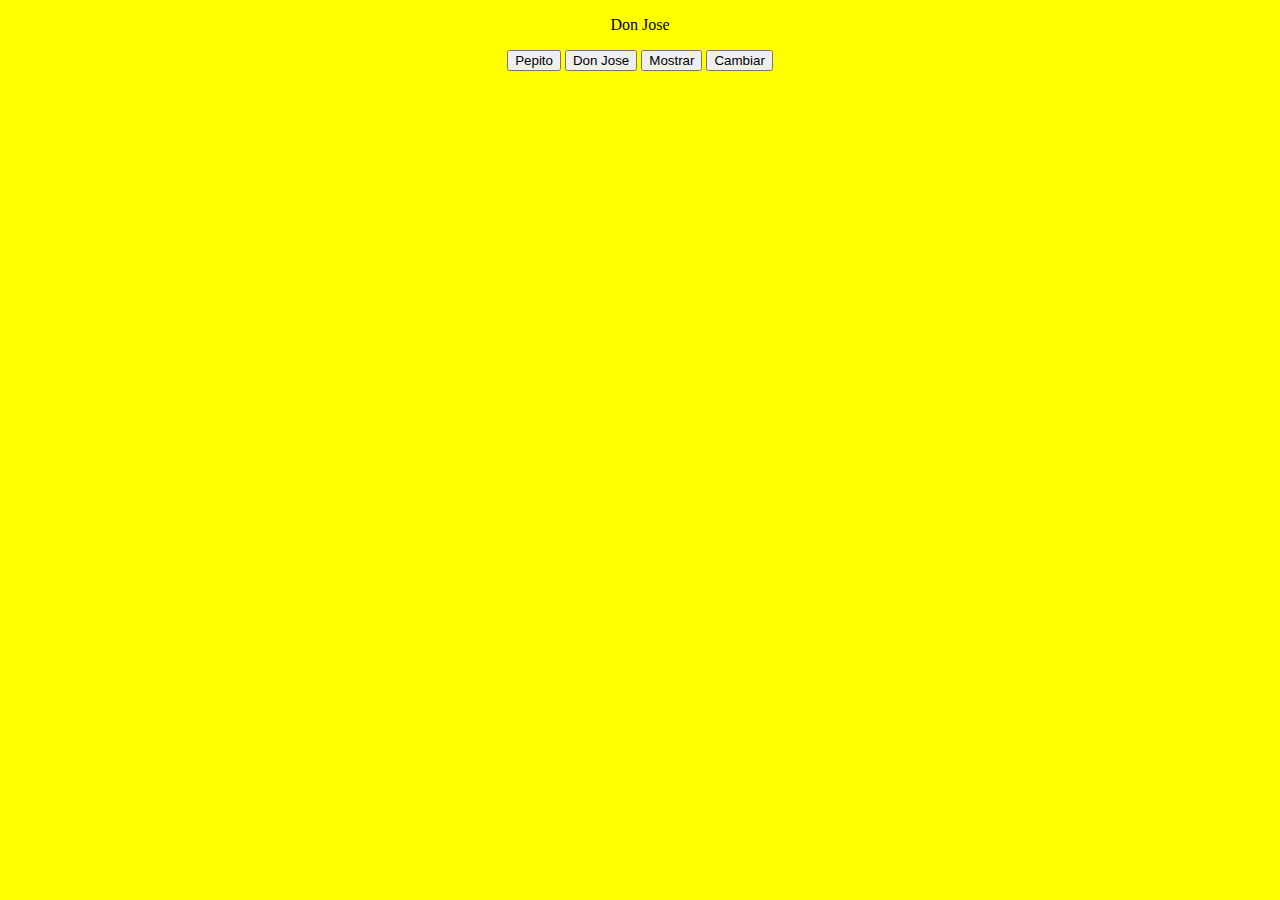
==== index.html @ 5d25770e "deleted:    index.htm 	new file:   index.html 	deleted:    java.js 	new file:   javascript.js 	modif" ====
<!DOCTYPE html>
<html lang="en">

<link rel="stylesheet" href="style.css" type="text/css" media="screen">

<head>
    <meta charset="UTF-8">
    <meta name="viewport" content="width=device-width, initial-scale=1.0">
    <title>Document</title>
</head>
<body class="cuerpo">


    <p id= "texto">Don Jose</p>
    
    <form>
        <input type="button" value="Pepito" onclick="display()"/>

        <input type="button" value="Don Jose" onclick="hideParagraphs()"/>

        <input type="button" value="Mostrar" onclick="mostrar()"/>

        <input type="button" value="Cambiar" onclick="cambiarTexto()"/>

    </form>

    <script src="javascript.js">
    </script>


<script src="https://ajax.googleapis.com/ajax/libs/jquery/3.5.1/jquery.min.js"></script>

</body>


</html>
---- style.css ----
body {background-color:yellow;}

.cuerpo {
    text-align: center;
    }
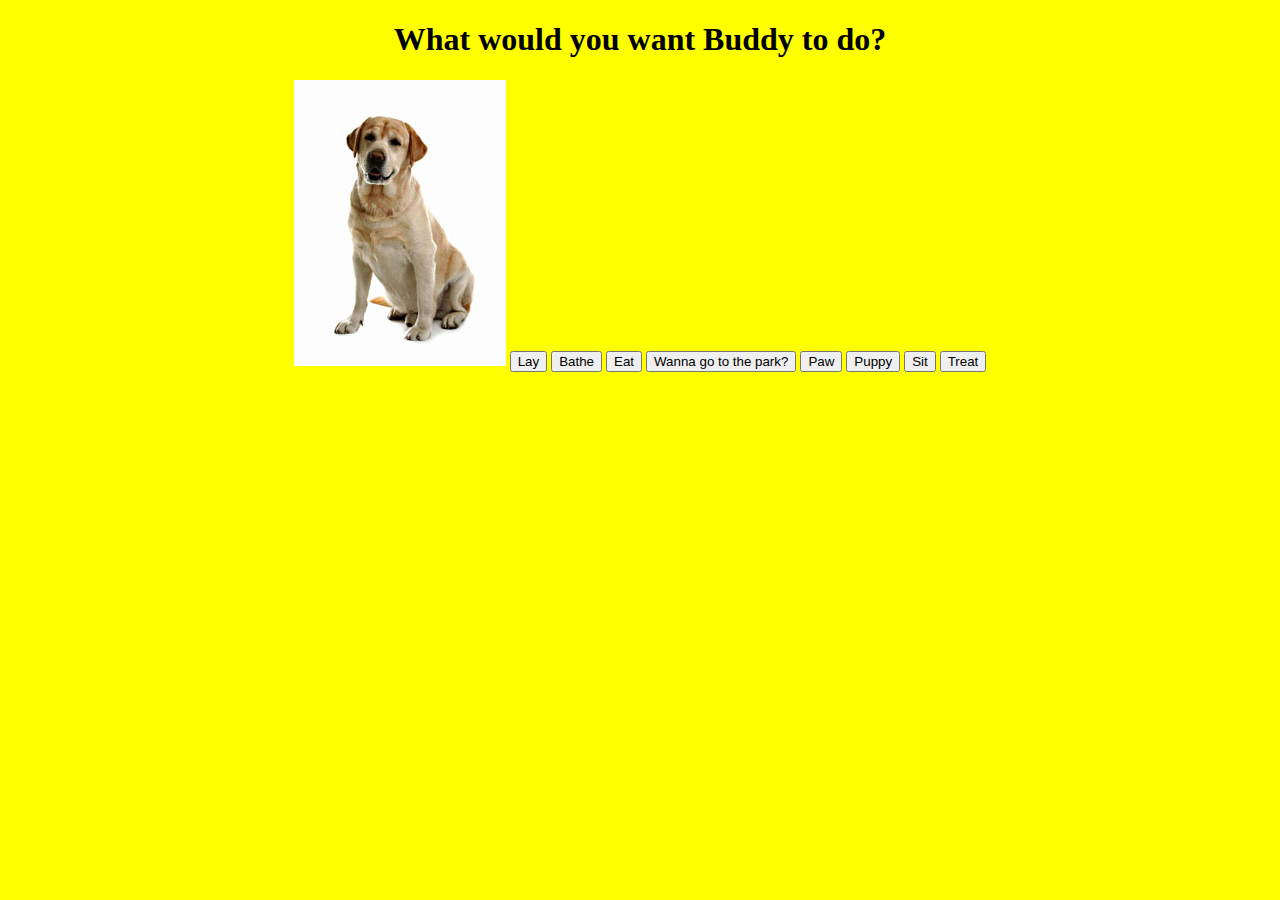
==== commit 50f7c51c: "new file:   bathe.jpg 	new file:   eat.jpg 	modified:   index.html 	modified:   javascript.js 	new f" ====
--- a/index.html
+++ b/index.html
@@ -4,31 +4,37 @@
 <link rel="stylesheet" href="style.css" type="text/css" media="screen">
 
 <head>
+
     <meta charset="UTF-8">
     <meta name="viewport" content="width=device-width, initial-scale=1.0">
-    <title>Document</title>
+    <title>Play with Buddy!</title>
+
+    <h1>What would you want Buddy to do?</h1>
 </head>
-<body class="cuerpo">
 
+<body class="texto">
 
-    <p id= "texto">Don Jose</p>
+    <img id="laFoto" src="labrador-home.jpg">
     
-    <form>
-        <input type="button" value="Pepito" onclick="display()"/>
+    <button id="acostado">Lay</button>
 
-        <input type="button" value="Don Jose" onclick="hideParagraphs()"/>
+    <button id="banar">Bathe</button>
 
-        <input type="button" value="Mostrar" onclick="mostrar()"/>
+    <button id="comer">Eat</button>
 
-        <input type="button" value="Cambiar" onclick="cambiarTexto()"/>
+    <button id="parque">Wanna go to the park?</button>
 
-    </form>
+    <button id="pata">Paw</button>
 
-    <script src="javascript.js">
-    </script>
+    <button id="cachorro">Puppy</button>
 
+    <button id="sentado">Sit</button>
 
-<script src="https://ajax.googleapis.com/ajax/libs/jquery/3.5.1/jquery.min.js"></script>
+    <button id="premio">Treat</button>
+
+    <script src="javascript.js"></script>
+
+    <script src="https://ajax.googleapis.com/ajax/libs/jquery/3.5.1/jquery.min.js"></script>
 
 </body>
 
--- a/style.css
+++ b/style.css
@@ -1,6 +1,6 @@
 body {background-color:yellow;}
 
-.cuerpo {
+.texto {
     text-align: center;
     }
     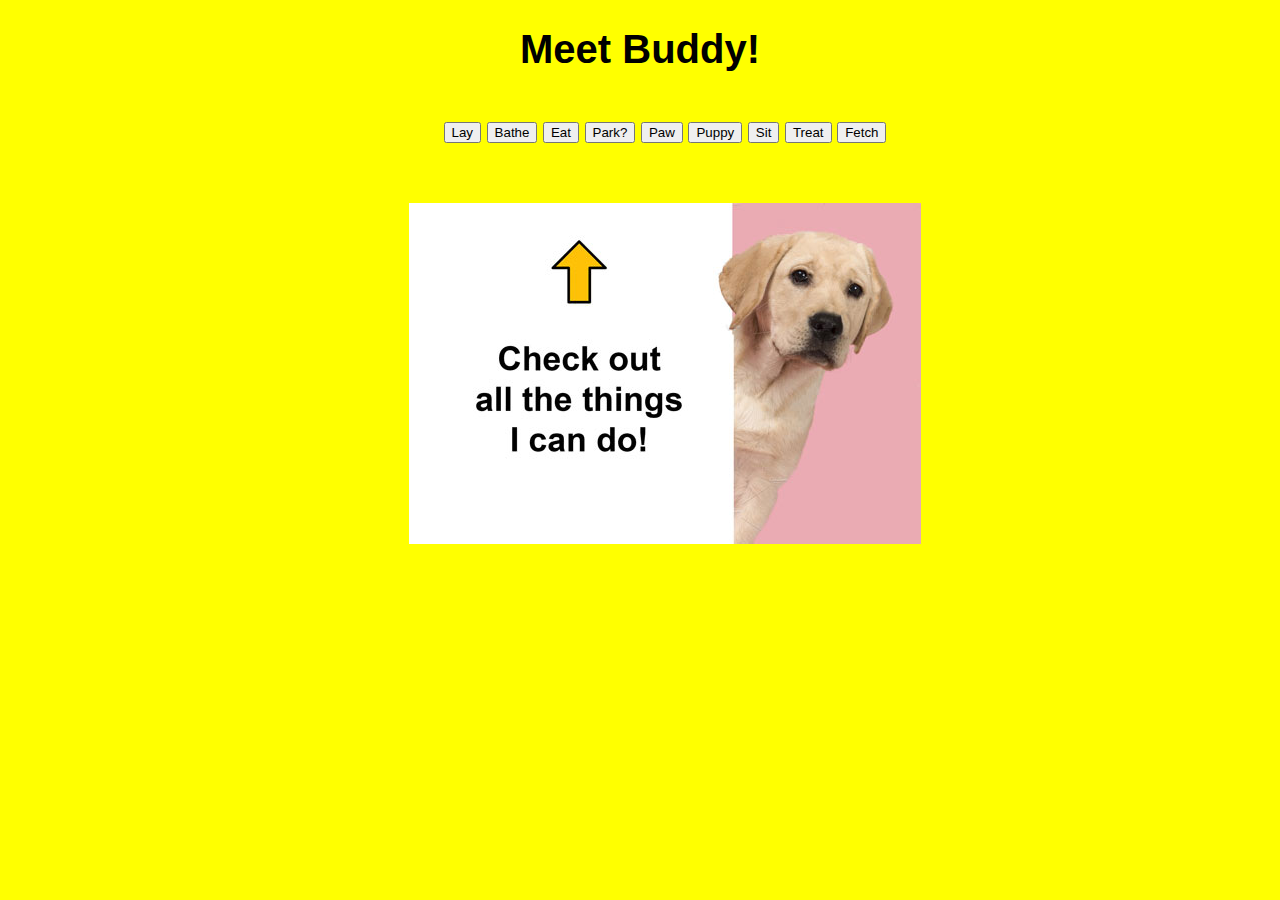
==== commit 07a346b4: "x" ====
--- a/index.html
+++ b/index.html
@@ -9,20 +9,18 @@
     <meta name="viewport" content="width=device-width, initial-scale=1.0">
     <title>Play with Buddy!</title>
 
-    <h1>What would you want Buddy to do?</h1>
+    <h1>Meet Buddy!</h1>
 </head>
 
 <body class="texto">
-
-    <img id="laFoto" src="labrador-home.jpg">
-    
-    <button id="acostado">Lay</button>
+    <div class="buttons">
+<button id="acostado">Lay</button>
 
     <button id="banar">Bathe</button>
 
     <button id="comer">Eat</button>
 
-    <button id="parque">Wanna go to the park?</button>
+    <button id="parque">Park?</button>
 
     <button id="pata">Paw</button>
 
@@ -31,6 +29,10 @@
     <button id="sentado">Sit</button>
 
     <button id="premio">Treat</button>
+
+    <button id="busca">Fetch</button>
+</div>
+    <img id="laFoto" src="labrador-home.jpg">
 
     <script src="javascript.js"></script>
 
--- a/style.css
+++ b/style.css
@@ -1,6 +1,21 @@
 body {background-color:yellow;}
 
 .texto {
+    font-family: Arial, Helvetica, sans-serif;
     text-align: center;
+    font-size: 20px;
     }
-    +    
+#laFoto{
+    padding-top: 50px;
+    padding-right: 30px;
+    padding-bottom: 5px;
+    padding-left: 80px;
+  }
+
+  .buttons{
+    padding-top: 20px;
+    padding-right: 30px;
+    padding-bottom: 10px;
+    padding-left: 80px;
+  }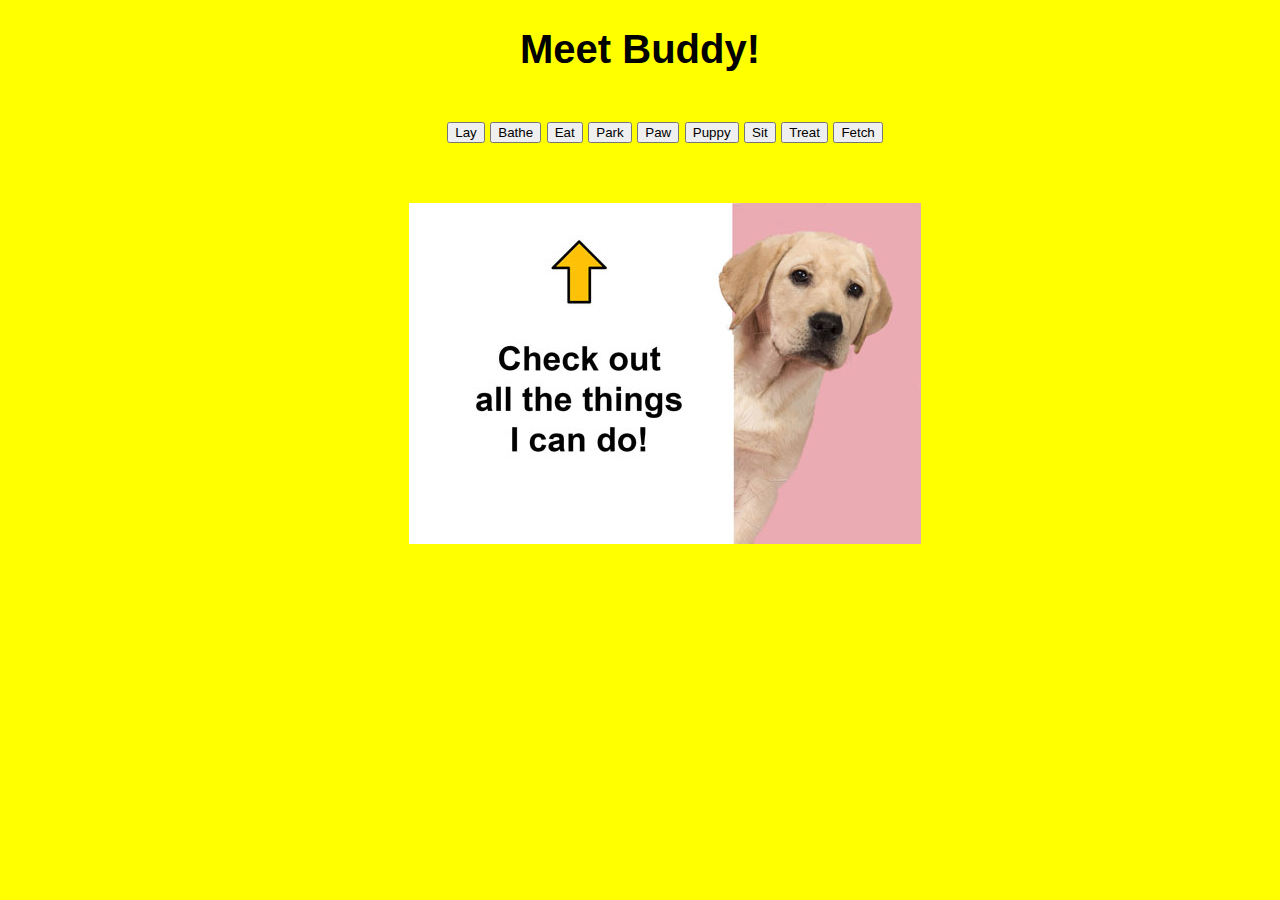
==== commit fa1fee96: "new file:   friends.jpg 	modified:   index.html 	modified:   javascript.js" ====
--- a/index.html
+++ b/index.html
@@ -13,26 +13,28 @@
 </head>
 
 <body class="texto">
+
     <div class="buttons">
-<button id="acostado">Lay</button>
 
-    <button id="banar">Bathe</button>
+    <button id="acostado" onmouseover="mOver1(this)" onmouseout="mOut1(this)">Lay</button>
 
-    <button id="comer">Eat</button>
+    <button id="banar" onmouseover="mOver2(this)" onmouseout="mOut2(this)">Bathe</button>
 
-    <button id="parque">Park?</button>
+    <button id="comer"onmouseover="mOver3(this)" onmouseout="mOut3(this)">Eat</button>
 
-    <button id="pata">Paw</button>
+    <button id="parque"onmouseover="mOver4(this)" onmouseout="mOut4(this)">Park</button>
 
-    <button id="cachorro">Puppy</button>
+    <button id="pata"onmouseover="mOver5(this)" onmouseout="mOut5(this)">Paw</button>
 
-    <button id="sentado">Sit</button>
+    <button id="cachorro"onmouseover="mOver6(this)" onmouseout="mOut6(this)">Puppy</button>
 
-    <button id="premio">Treat</button>
+    <button id="sentado"onmouseover="mOver7(this)" onmouseout="mOut7(this)">Sit</button>
 
-    <button id="busca">Fetch</button>
+    <button id="premio"onmouseover="mOver8(this)" onmouseout="mOut8(this)">Treat</button>
+
+    <button id="busca"onmouseover="mOver9(this)" onmouseout="mOut9(this)">Fetch</button>
 </div>
-    <img id="laFoto" src="labrador-home.jpg">
+    <img id="laFoto" src="labrador-home.jpg"onmouseover="mOver10(this)" onmouseout="mOut10(this)">
 
     <script src="javascript.js"></script>
 
